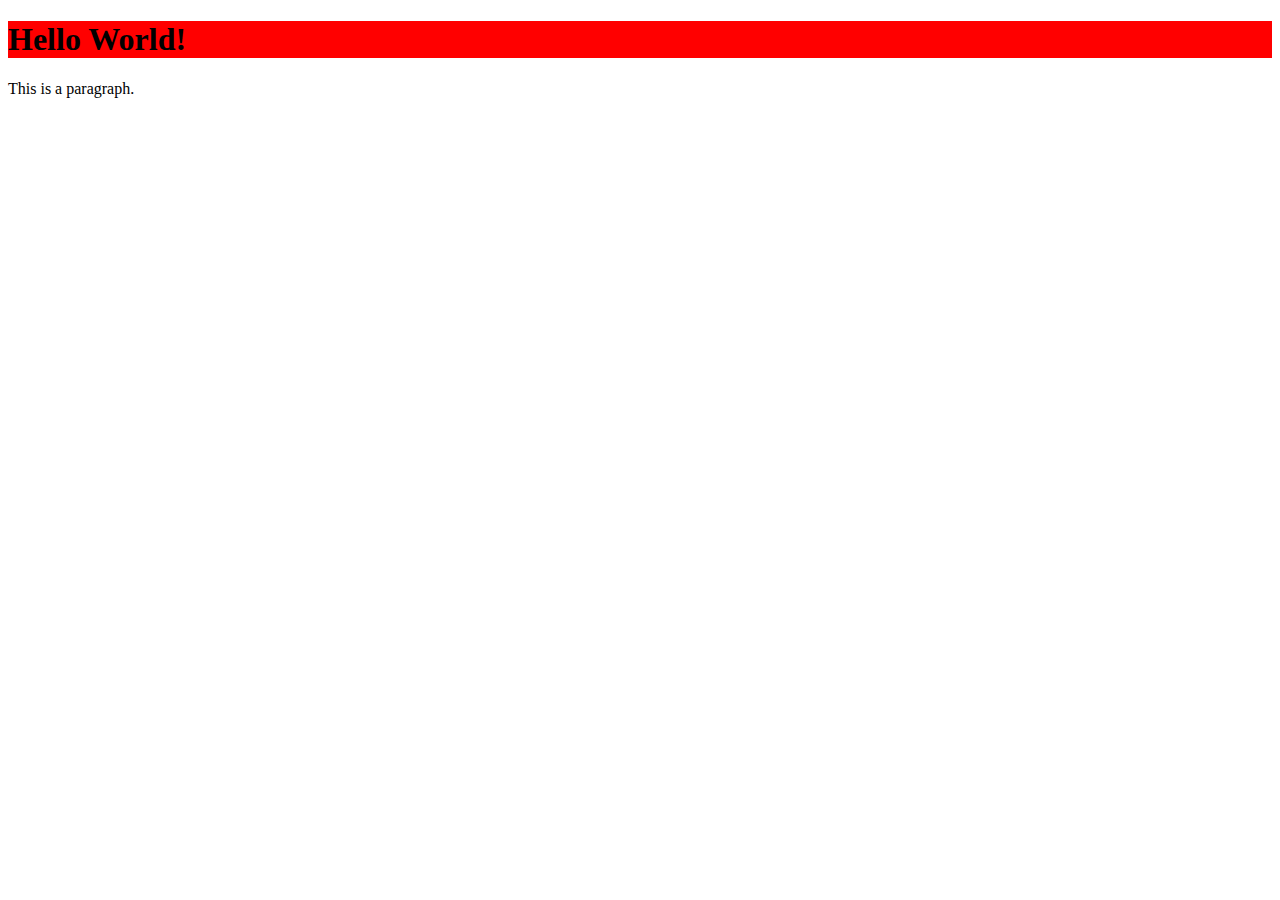
==== services.html @ 14c12640 "Create services.html" ====
<!DOCTYPE html>

<html>
<head>
<style type="text/css">
		ol {color: #2036C7}
		ol.items {padding-left: 80px}
		ol li:first-child{font-weight: 700}
		ol li ul li {font-weight: 400 !important;}
		
		.nav li {display: inline-block; font-size: 20px; padding: 5px 20px 5px 20px; box-sizing:border-box;
		border: 1px solid #fff; color: #000}
		
		.nav li:hover {border: 1px solid #333; color: #fff; background-color: #5961A3}
		
		.nav li a {text-decoration: none; color: inherit}
	
	
	</style>
</head>
<body>


	

<h1 style="background-color: red;">Hello World!</h1>
<p>This is a paragraph.</p>

</body>
</html>
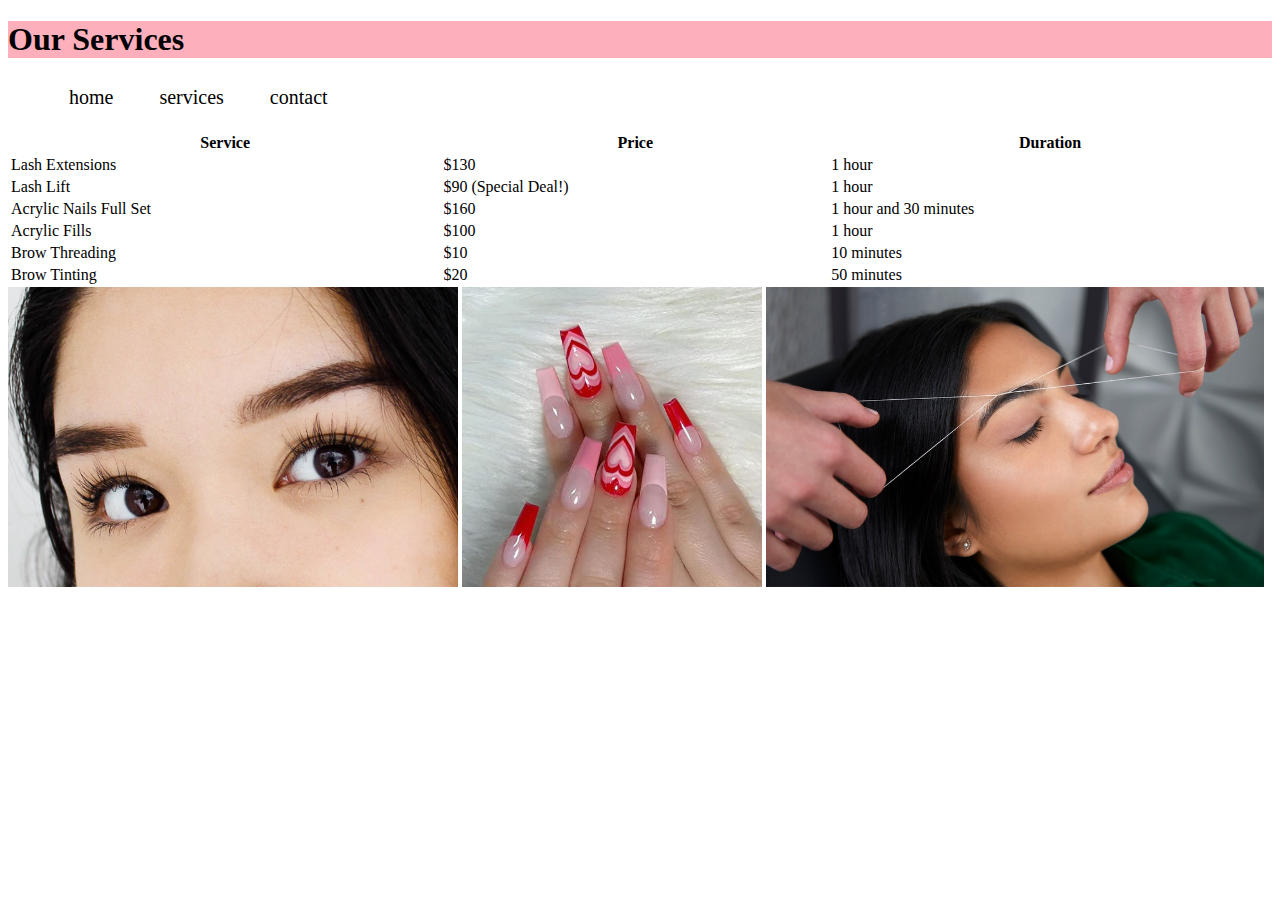
==== commit 84350d23: "Add files via upload" ====
--- a/services.html
+++ b/services.html
@@ -1,30 +1,72 @@
-<!DOCTYPE html>
-
-<html>
-<head>
-<style type="text/css">
-		ol {color: #2036C7}
-		ol.items {padding-left: 80px}
-		ol li:first-child{font-weight: 700}
-		ol li ul li {font-weight: 400 !important;}
-		
-		.nav li {display: inline-block; font-size: 20px; padding: 5px 20px 5px 20px; box-sizing:border-box;
-		border: 1px solid #fff; color: #000}
-		
-		.nav li:hover {border: 1px solid #333; color: #fff; background-color: #5961A3}
-		
-		.nav li a {text-decoration: none; color: inherit}
-	
-	
-	</style>
-</head>
-<body>
-
-
-	
-
-<h1 style="background-color: red;">Hello World!</h1>
-<p>This is a paragraph.</p>
-
-</body>
-</html>
+<!DOCTYPE html>
+
+<html>
+<head>
+    <link rel="stylesheet" href = "style.css">
+    <meta name="viewport" content="width=device-width, initial-scale=1.0">
+<style type="text/css">
+	
+	</style>
+</head>
+<body>
+<h1 style="background-color: rgb(253, 175, 188);">Our Services</h1>
+
+<ul class="nav">
+    <li><a href="index.html">home</a></li>
+    <li><a href="services.html">services</a></li>
+    <li><a href="contact.html">contact</a></li>
+</ul>
+
+
+<table style="width:100%">
+    <tr>
+      <th>Service</th>
+      <th>Price</th>
+      <th>Duration</th>
+    </tr>
+    <tr>
+      <td>Lash Extensions</td>
+      <td>$130</td> 
+      <td>1 hour </td>
+    </tr>
+   
+    <tr>
+      <td>Lash Lift </td>
+      <td>$90 (Special Deal!)</td>
+      <td>1 hour</td>
+    </tr>
+    <tr>
+        <td> Acrylic Nails Full Set </td>
+        <td>$160 </td>
+        <td>1 hour and 30 minutes </td>
+      </tr>
+
+      <tr>
+        <td> Acrylic Fills </td>
+        <td>$100 </td>
+        <td>1 hour</td>
+      </tr>
+
+      <tr>
+        <td> Brow Threading </td>
+        <td>$10 </td>
+        <td>10 minutes</td>
+      </tr>
+
+      <tr>
+        <td> Brow Tinting </td>
+        <td>$20 </td>
+        <td>50 minutes</td>
+      </tr>
+
+      
+
+  </table>
+
+
+<img src="lashperm.jpg" height=300px>
+<img src="nails.jpg" height=300px>
+<img src="brows.jpg" height=300px>
+
+</body>
+</html>
--- a/style.css
+++ b/style.css
@@ -0,0 +1,30 @@
+
+		ol {color: #6773c4}
+		ol.items {padding-left: 80px}
+		ol li:first-child{font-weight: 700}
+		ol li ul li {font-weight: 400 !important;}
+		
+		.nav li {display: inline-block; font-size: 20px; padding: 5px 20px 5px 20px; box-sizing:border-box;
+		border: 1px solid #fff; color: #000}
+		
+		.nav li:hover {border: 1px solid #333; color: #fff; background-color: #fab9df}
+		
+		.nav li a {text-decoration: none; color: inherit}	
+
+        .titlename {
+            font-size: 50px;
+            color:rgb(255, 255, 255);
+        }
+
+        .bodystuff {
+            font-size: 20px;
+            color:rgb(255, 255, 255);
+        }
+
+        mark {
+			background-color: rgb(255, 255, 255);
+		}
+
+        table, th, td {
+            border:1px;
+          }